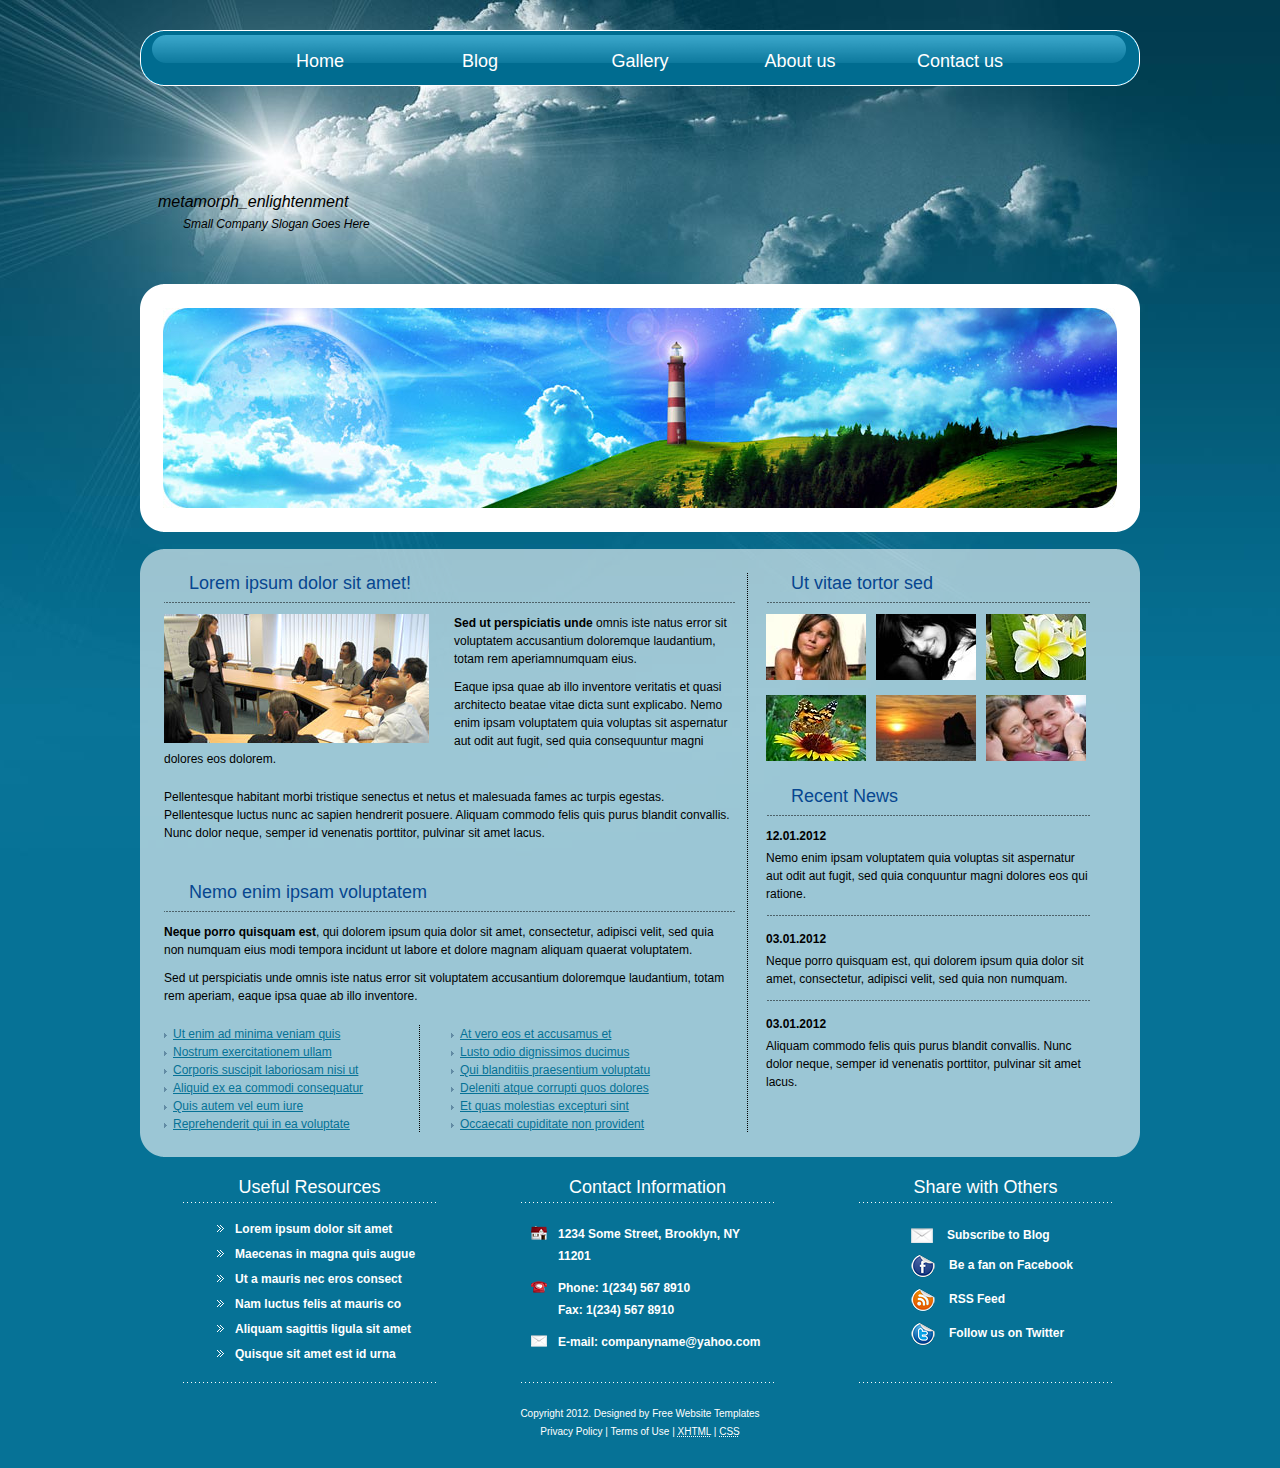
==== index.html @ 6195a16c "Initial Commit" ====
<!DOCTYPE html PUBLIC "-//W3C//DTD XHTML 1.0 Strict//EN" "http://www.w3.org/TR/xhtml1/DTD/xhtml1-strict.dtd">
<html xmlns="http://www.w3.org/1999/xhtml">
<head>
<meta http-equiv="content-type" content="text/html; charset=utf-8" />
<title>Metamorphosis Design Free Css Templates</title>
<meta name="keywords" content="" />
<meta name="description" content="" />
<link href="styles.css" rel="stylesheet" type="text/css" />
<link rel="stylesheet" href="nivo-slider.css" type="text/css" media="screen" />
</head>
<body>

<div id="bg_clouds">
<div id="main">
<!-- header begins -->
<div id="header">
    
	<div id="buttons">
      <a href="index.html" class="but but_t"  title="">Home</a>
      <a href="blog.html" class="but" title="">Blog</a>
      <a href="gallery.html"  class="but" title="">Gallery</a>
      <a href="about_us.html"  class="but" title="">About us</a>
      <a href="contact_us.html" class="but" title="">Contact us</a>
    </div>
	
	<div id="logo">
    	<a href="#">metamorph_enlightenment</a>
      	<h2><a href="#" id="metamorph">Small Company Slogan Goes Here</a></h2>
    </div>
	
</div>
<!-- header ends -->
<div class="top_top"></div>
<div class="top">

 <div id="wrapper">
        <div id="slider-wrapper">        
            <div id="slider" class="nivoSlider">
                <img src="images/top.jpg" alt="" />
                <img src="images/top2.jpg" alt=""/>
                <img src="images/top3.jpg" alt="" />
            </div>        
        </div>

</div>

<script type="text/javascript" src="lib/jquery-1.4.3.min.js"></script>
    <script type="text/javascript" src="lib/jquery.nivo.slider.pack.js"></script>
    <script type="text/javascript">
    $(window).load(function() {
        $('#slider').nivoSlider();
    });
    </script>
</div>
<div class="top_bot"></div>
<div style="height:17px"></div>
        <!-- content begins -->
        		<div class="cont_top"></div>
				<div class="clear"></div>
	<div id="content">
	
	    <div class="line1">
						<div class="col1">
						
						<h2>Lorem ipsum dolor sit amet!</h2>
						<div class="wrapper pad_bot3">
							<div class="left marg_right1"><img src="images/img21.jpg" alt="" /></div>
							<p class="pad_bot1"><strong>Sed ut perspiciatis unde</strong> omnis iste natus error sit voluptatem accusantium doloremque laudantium, totam rem aperiamnumquam eius.</p>
							<p>Eaque ipsa quae ab illo inventore veritatis et quasi architecto beatae vitae dicta sunt explicabo. Nemo enim ipsam voluptatem quia voluptas sit aspernatur aut odit aut fugit, sed quia consequuntur magni dolores eos dolorem. </p>
							<p>Pellentesque habitant morbi tristique senectus et netus et malesuada fames ac turpis egestas. Pellentesque luctus nunc ac sapien hendrerit posuere. Aliquam commodo felis quis purus blandit convallis. Nunc dolor neque, semper id venenatis porttitor, pulvinar sit amet lacus.</p>
						</div>
						<h2>Nemo enim ipsam voluptatem</h2>
						<p class="pad_bot1"><strong>Neque porro quisquam est</strong>, qui dolorem ipsum quia dolor sit amet, consectetur, adipisci velit, sed quia non numquam eius modi tempora incidunt ut labore et dolore magnam aliquam quaerat voluptatem.</p>
						<p>Sed ut perspiciatis unde omnis iste natus error sit voluptatem accusantium doloremque laudantium, totam rem aperiam, eaque ipsa quae ab illo inventore.</p>
						<div class="wrapper line2">
							<div class="list1 cols">
							  <ul>
								<li><a href="#">Ut enim ad minima veniam quis</a></li>
								<li><a href="#">Nostrum exercitationem ullam</a></li>
								<li><a href="#">Corporis suscipit laboriosam nisi ut</a></li>
								<li><a href="#">Aliquid ex ea commodi consequatur</a></li>
								<li><a href="#">Quis autem vel eum iure</a></li>
								<li><a href="#">Reprehenderit qui in ea voluptate</a></li>
							 </ul>
							</div>
							<div class="list1 cols pad_left1">
							  <ul>
								<li><a href="#">At vero eos et accusamus et</a></li>
								<li><a href="#">Lusto odio dignissimos ducimus</a></li>
								<li><a href="#">Qui blanditiis praesentium voluptatu</a></li>
								<li><a href="#">Deleniti atque corrupti quos dolores</a></li>
								<li><a href="#">Et quas molestias excepturi sint</a></li>
								<li><a href="#">Occaecati cupiditate non provident</a></li>
							</ul>
						  </div>
						</div>
					</div>
					<div class="col2">
						<h2>Ut vitae tortor sed</h2>
						<div class="wrapper pad_bot1">
							<div class="left marg_right2"><a href="#"><img src="images/small1.jpg" alt="" /></a></div>
							<div class="left marg_right2"><a href="#"><img src="images/small2.jpg" alt="" /></a></div>
							<div class="left"><a href="#"><img src="images/small3.jpg" alt="" /></a></div>
						</div>
						<div class="wrapper pad_bot3">
							<div class="left marg_right2"><a href="#"><img src="images/small4.jpg" alt="" /></a></div>
							<div class="left marg_right2"><a href="#"><img src="images/small5.jpg" alt="" /></a></div>
							<div class="left"><a href="#"><img src="images/small6.jpg" alt="" /></a></div>
						</div>
						<h2>Recent News</h2>
						<p class="font1">12.01.2012</p>
						<p class="under">Nemo enim ipsam voluptatem quia voluptas sit aspernatur aut odit aut fugit, sed quia conquuntur magni dolores eos qui ratione.</p>
						<p class="font1">03.01.2012</p>
						<p class="under">Neque porro quisquam est, qui dolorem ipsum quia dolor sit amet, consectetur, adipisci velit, sed quia non numquam.</p>
						<p class="font1">03.01.2012</p>
						<p>Aliquam commodo felis quis purus blandit convallis. Nunc dolor neque, semper id venenatis porttitor, pulvinar sit amet lacus.</p>
					</div>
				</div><div class="clear"></div>
	
	</div><div class="clear"></div>
                <div class="cont_bot"></div>
    <!-- content ends --> 
	<div class="clear"></div>
    <div style="height:15px"></div>
    <!-- bottom begin -->
    <div id="bottom_bot">
        <div id="bottom">
        <div id="b_col1">
              <h1>Useful Resources</h1>
                <div style="height:10px"></div>
                    <ul class="spis_bot">
                        <li><a href="#">Lorem ipsum dolor sit amet </a></li>
                        <li><a href="#">Maecenas in magna quis augue</a></li>
                        <li><a href="#">Ut a mauris nec eros consect</a></li>
                        <li><a href="#">Nam luctus felis at mauris co </a></li>
                        <li><a href="#">Aliquam sagittis ligula sit amet </a></li>
                        <li><a href="#">Quisque sit amet est id urna</a></li>
                    </ul>
          </div>
                <div id="b_col2">
                    <h1>Contact Information</h1>
                    <div style="height:20px"></div>
                    <div style="padding-left:10px">
                        <div  class="box_us">
                              <div  class="box_us_l">
                                <img src="images/fish_us1.png" alt="" />
                              </div>
                              <div  class="box_us_r">
                                    <b class="lh">1234 Some Street, Brooklyn, NY 11201</b>
                              </div>
                              <div style="clear: both; height:10px;"></div>
                        </div>
                        <div  class="box_us">
                              <div  class="box_us_l">
                                <img src="images/fish_us2.png" alt="" />
                              </div>
                              <div  class="box_us_r">
                                    <b class="lh">Phone:  1(234) 567 8910<br />
                                        Fax: 1(234) 567 8910
                                    </b>
                              </div>
                              <div style="clear: both; height:10px;"></div>
                        </div>
                        <div  class="box_us">
                              <div  class="box_us_l">
                                <img src="images/fish_us3.png" alt="" />
                              </div>
                              <div  class="box_us_r">
                                    <b class="lh">E-mail: companyname@yahoo.com</b>
                              </div>
                              <div style="clear: both; height:10px;"></div>
                        </div>
                    </div>
            </div>
    
            <div id="b_col3">
            	<h1>Share with Others</h1>
              	<div style="height:15px"></div>
                    <ul>
                        <li><img src="images/fu_i1.png" class=" fu_i" alt="" /><a href="#">Subscribe to Blog</a></li>
                        <li><img src="images/fu_i2.png" class=" fu_i" alt="" /><a href="#">Be a fan on Facebook</a></li>
                        <li><img src="images/fu_i3.png" class=" fu_i" alt="" /><a href="#">RSS Feed</a></li>
                        <li><img src="images/fu_i4.png" class=" fu_i" alt="" /><a href="#">Follow us on Twitter</a></li>
                    </ul>  
                        
          </div>
          	<div style="clear: both; height:20px;"></div>
        </div>
    </div>
<!-- bottom end --> 
<!-- footer begins -->
            <div id="footer">
          		Copyright  2012. <!-- Do not remove -->Designed by <a href="http://www.metamorphozis.com/free_templates/free_templates.php" title="Free Website Templates">Free Website Templates</a><!-- end --><br />
                <a href="#">Privacy Policy</a> | <a href="#">Terms of Use</a> | <a href="http://validator.w3.org/check/referer" title="This page validates as XHTML 1.0 Transitional"><abbr title="eXtensible HyperText Markup Language">XHTML</abbr></a> | <a href="http://jigsaw.w3.org/css-validator/check/referer" title="This page validates as CSS"><abbr title="Cascading Style Sheets">CSS</abbr></a>
    </div>
        <!-- footer ends -->
</div>

</div>
</body>
</html>
---- styles.css ----
/*
Design by Metamorphosis Design
http://www.metamorphozis.com
Released for free under a Creative Commons Attribution 2.5 License
*/

*
{
border: 0;
margin: 0;
}

img
{
border: 0px;
}

body{
	font: 12px Arial, Helvetica, sans-serif;
	background: url(images/bg.jpg);
	line-height: 18px;
}

#bg_clouds { background: #067296 url(images/bg_clouds.jpg) top center no-repeat;}
	
#main {
	width: 1000px;
	margin: 0px auto;
	background:url(images/main.jpg) right top no-repeat;}

#header { 
	width:1000px;
	height: 254px;
	padding-top: 30px;
}

#logo {	
		padding: 107px 0px 0px 18px;
		height: 75px;
}

#logo H2 {

		font-family: Arial, Helvetica, sans-serif;
		color:#ffffff;
		font-size:18px;
		font-style:italic;
		background: no-repeat;
		}

#logo a {
	text-decoration: none;
	font-style: italic;
	font-size: 16px;
	color: #000000;
}
	
#logo H2 a{
	font-size: 12px;
	font-family: Arial, Helvetica, sans-serif;
	font-weight:100;
}

#buttons{
	text-align:center;
	height: 56px;
	padding-left: 0px;
	background: url(images/buttons.png) left top no-repeat;
	padding: 0px 0px 0px 100px;
}

#buttons a {
	font-family: Arial, Helvetica, sans-serif;
	font-size: 18px;
	font-weight: 100;
	display: block;
	float: left;
	text-decoration: none;
	color: #ffffff;
	text-align: center;
	padding-top: 22px;
	height: 34px;
	
}

.but {
	width: 160px;
}

#buttons .but:hover {
	background: url(images/but_hover.jpg) top repeat-x;
	}
	
.but_t {background: url(images/but_hover.gif) center bottom no-repeat;}

.top_top {
	background: url(images/top_top.png) left top no-repeat;
	height: 24px;}
	
.top { height:200px;
		background: url(images/top.jpg) 23px top no-repeat #FFFFFF;}

.top_bot {
	background: url(images/top_bot.png) left bottom no-repeat;
	height: 24px;}


#content{
	background: url(images/content.png);
	padding: 0px 24px 0px 24px;
	color: #000000;
}

.line1 {background:url(images/razd_h.gif) 583px 0 repeat-y; width:100%; float:left}
.line2 {background:url(images/razd_h.gif) 255px 0 repeat-y}
.pad_bot1 {padding-bottom:10px}
.pad_bot2 {padding-bottom:20px}
.pad_bot3 {padding-bottom:20px}
.pad_left1 {padding-left:64px}
.marg_left1 {margin-left:25px}
.marg_right1 {margin-right:25px}
.list1 ul{margin: 0px; padding: 0px;}
.list1 li {list-style: none;}
.list1 li a {padding-left:9px;background:url(images/marker_1.gif) 0 6px no-repeat; color: #067296}
.font1 {font-weight:bold;padding-bottom:4px}
.under {background: url(images/razd_h.gif) bottom repeat-x;padding-bottom:14px;margin-bottom:13px}
p {padding-bottom:20px}
.marg_right2 {margin-right:10px}

.left {float:left}
.right {float:right}
.wrapper {width:100%;overflow:hidden}


.col1, .col2, .col3, .cols {float:left}
.col1 {width:572px;}
.col2 {width:324px; margin-left: 30px}
.cols {width:223px}


#content_gal{
	background: url(images/content.png);
	padding: 0px 13px 0px 13px;
	color: #000000;
}

.clear
{clear: both}

.cont_top{
	background: url(images/cont_top.png) left top no-repeat;
	height: 24px;
}

.cont_bot{
	background: url(images/cont_bot.png) left bottom no-repeat;
	height: 24px;
}

.razd_h { height: 30px;
			background: url(images/razd_h.gif) 15px repeat-x;}

.home_box {
	float: left;
	width: 305px; }
	
.razd_lr_h { background: url(images/razd_lr.gif) 620px repeat-y;}

.razd_lr { background: url(images/razd_lr.gif) 657px repeat-y;}


#left{
	width: 640px;
	float: left;
	margin-left: 0px;
}


#left_h{
	width: 590px;
	float: left;
	margin-left: 0px;
}

.text{
	padding: 0px 0px 15px 0px;
}

.img_l {	float:left;
		margin: 5px 14px 3px 0px;
}

.img_r {	float: right;
		margin: 9px 10px 3px 10px;
}

.span_cont {	color: #4ACBE2;
	font-size:12px;
	font-weight:bold;
}

 h1{
	font-family: Arial, Helvetica, sans-serif;
	font-size:18px;
	font-weight: 100;
	color: #074690;
	text-align: left;
	padding: 0px 0px 0px 0px;
	line-height:normal;
}

.spis_1 {
	list-style:none;
	padding: 0px 0px 0px 0px;}

.spis_1 li {
	padding: 5px 0px 0px 18px;
	background: url(images/fish_spis_1.gif) 0px 10px no-repeat;
	}
	
.spis_1 a {
	color:#000000;
	text-decoration:none;
	font-weight: 100;
	display: block;
	font-weight:bold;}
.spis_1 a:hover {
	text-decoration: underline;
	}

.read {
	font-size:12px;
	color: #FF0000;
	text-decoration: none;
	display:block;
	line-height: 17px;
	width: 66px;
	text-align: center;
	float: right;
	font-weight:bold;
	
}

.read:hover {
	font-size:12px;
	text-decoration: underline;
}



#right{
	float: right;
	width: 275px;
	margin-right: 0px;
}

#right_h{
	float: right;
	width: 316px;
	margin-right: 0px;
}

.span_dat {
	color: #000000;
	text-decoration: underline;
	font-weight: bold;
	padding-bottom: 5px;}
	
#bottom {
	background: url(images/bottom.gif) 43px 30px no-repeat;
	color: #FFFFFF;
}

#bottom_bot {
	background: url(images/bottom.gif) 43px bottom no-repeat;
	color: #FFFFFF;
}

#bottom h1 { 
	color: #ffffff;
	font-size: 18px;
	font-weight: 100;
	text-align: center;
	padding: 5px 0px 5px 0px;
			}

#b_col1 {
	width: 253px;
	float: left;
	margin-left: 43px;
}
#b_col2 {
	width: 253px;
	float: left;
	margin-left: 85px;
}
#b_col3 {
	width: 253px;
	float: left;
	margin-left: 85px;
	text-align: left;
}


.box_us {
width: 244px;
background: url(images/box_us.gif) 0px bottom repeat-x;
}

.box_us_l {
width: 27px;
float: left;
padding-top:3px;}

.box_us_r {
width: 217px;
float: left;}


.spis_bot {
	list-style:none;
	padding: 0px 0px 0px 34px;}

.spis_bot li {
	padding: 7px 0px 0px 18px;
	background: url(images/fish2.gif) 0px 12px no-repeat;
	}
	
.spis_bot a {
	color:#ffffff;
	text-decoration:none;
	font-weight: 100;
	display: block;
	font-weight:bold;}
.spis_bot a:hover {
	text-decoration: underline;
	}
	
.fu_i {
	padding: 0px 14px 0px 0px;
	vertical-align: middle ;
}

#b_col3 ul {
	list-style:none;
	padding: 0px 0px 0px 52px;}

#b_col3 li {
	padding: 8px 0px 2px 0px;
	background: none;
	}
	
#b_col3 li a {
	color:#FFFFFF;
	text-decoration: none;
	font-weight: bold;}
	
#b_col3 li a:hover {
	text-decoration: underline;
}

#footer{
	height: 63px;
	font-size: 10px;
	color: #ffffff;
	text-align: center;
	padding: 22px 0px 0px 0px;
	background: url(images/footer.jpg) 0px 15px no-repeat;
}

#footer a{
	color: #ffffff;
	font-size: 10px;
	text-decoration: none;
}

#footer a:hover{
	color: #ffffff;
	font-size: 10px;
	text-decoration: underline;
}

.lh {
	line-height: 22px;
}

/* blog */

.va_m { vertical-align:middle;}

.datc_coment {
	height: 26px;
	background:url(images/datc_coment.gif) top repeat-x;
	padding: 10px 0px 0px 10px;}

.datc  {
	float: left;
	width: 346px;}

.coment {
	float: right;
	width: 146px;
	text-align: right;}

.datc_coment a {
	color: #074690;
	text-decoration:none;
	font-weight: bold;
	font-size:12px;}

.datc_coment a:hover {
	text-decoration:underline;}

.spis {
	list-style:none;
	padding: 0px 0px 0px 25px;}

.spis  li {
	padding: 8px 0px 2px 16px;
	background: url(images/fish_spis.gif) left 14px no-repeat;
	}
.spis a:hover {
	text-decoration: none;
	color:#FF0000;
	}
	
.spis a {
	color:#000000;
	text-decoration:none;
	font-weight: bold;}
	
.a_blog {
	font-family: Arial, Helvetica, sans-serif;
	font-size:16px;
	font-weight: bold;
	color: #074690;
	text-align: left;
	padding: 5px 0px 10px 0px;
	text-decoration: none;
	display:block;
}

.a_blog:hover { text-decoration: underline;}

h2 {
	font-family: Arial, Helvetica, sans-serif;
	font-size:18px;
	font-weight: 100;
	color: #074690;
	text-align: left;
	padding: 0px 0px 10px 25px;
	line-height:normal;
	background: url(images/razd_h.gif) bottom repeat-x;
	margin-bottom: 10px;
}

/* gallery */


.gal_num {
	background: url(images/gal_num.png) 0px 0px no-repeat;
	width: 14px;
	height: 20px;
	padding: 1px 0px 0px 6px;
	display:block;
	margin-right: 5px;
	color: #FFFFFF;
	font-size: 12px;
	float:left;
	text-decoration: none; }
	
.gal_num:hover { background: url(images/gal_num_hover.png) 0px 0px no-repeat;}

.row {
	padding: 0px 0px 0px 0px;
	height: 273px;
}

.box_img2 {
	width: 272px;
	height: 273px;
	background: url(images/box_img.png) 0px 0px no-repeat;
	padding: 0px 20px 0px 20px;
	float:left;
	color: #000000;
}

#preview{
	position:absolute;
	border:1px solid #ccc;
	background:#333;
	padding:5px;
	display:none;
	color:#fff;
	}


.box_razd {
	width: 19px;
	height: 50px;
	float: left;
}

h4 {
	font-weight:100;
	font-size: 18px;
	color: #000000;
	padding: 15px 0px 17px 0px;}




/* about us */

.bottom_text { padding: 0px 0px 0px 19px;}

.bottom_text a { color:#000000;
				text-decoration:none;}
.bottom_text a:hover { text-decoration:underline;}				

/* contact us */

#left label {
	width: 103px;
	float:left;
	padding: 5px 0px 0px 5px;}

.input_txt2 {	
	width: 585px;
	border: none;
	background: url(images/input_txt2.gif) left top no-repeat;
	padding: 6px 10px 6px 10px;
	color:#ffffff;

}

.text_area2 {
	width: 585px;
	height: 123px;
	border: none;
	background: url(images/text_area2.gif) 0px 0px no-repeat;
	padding: 6px 10px 6px 10px;
	color:#ffffff;
	font-family:Arial, Helvetica, sans-serif;
}
.submit2 {
	background: url(images/submit2.png) right 0px no-repeat;
	text-align: center;
	font-family:Arial, Helvetica, sans-serif;
	font-size: 12px;
	padding: 6px 0px 7px 0px;
	font-size:12px;
	color: #ffffff;
	text-decoration: none;
	width: 76px;
	margin: 0px 54px 0px 0px;
}



/*=================================*/
/* Nivo Slider Demo
/* November 2010
/* By: Gilbert Pellegrom
/* http://dev7studios.com
/*=================================*/


#slider-wrapper {
    background:url(images/top.jpg) no-repeat;
    width:954px;
    height: 200px;
    margin:0 auto;
}

#slider {
	position:relative;
    width: 954px;
    height:200px;
	background:url(images/loading.gif) no-repeat 50% 50%;
}
#slider img {
	position:absolute;
	top:0px;
	left:0px;
	display:none;
}
#slider a {
	border:0;
	display:block;
}

.nivo-controlNav {
	position:absolute;
	left:260px;
	bottom:-42px;
	display: none;
}
.nivo-controlNav a {
	display:block;
	width:22px;
	height:22px;
	background:url(images/bullets.png) no-repeat;
	text-indent:-9999px;
	border:0;
	margin-right:3px;
	float:left;
}
.nivo-controlNav a.active {
	background-position:0 -22px;
}

.nivo-directionNav a {
	display:block;
	width:30px;
	height:30px;
	background:url(images/arrows.png) no-repeat;
	text-indent:-9999px;
	border:0;
}
a.nivo-nextNav {
	background-position:-30px 0;
	right:15px;
}
a.nivo-prevNav {
	left:15px;
}

.nivo-caption {
    text-shadow:none;
    font-family: Helvetica, Arial, sans-serif;
}
.nivo-caption a { 
    color:#efe9d1;
    text-decoration:underline;
}
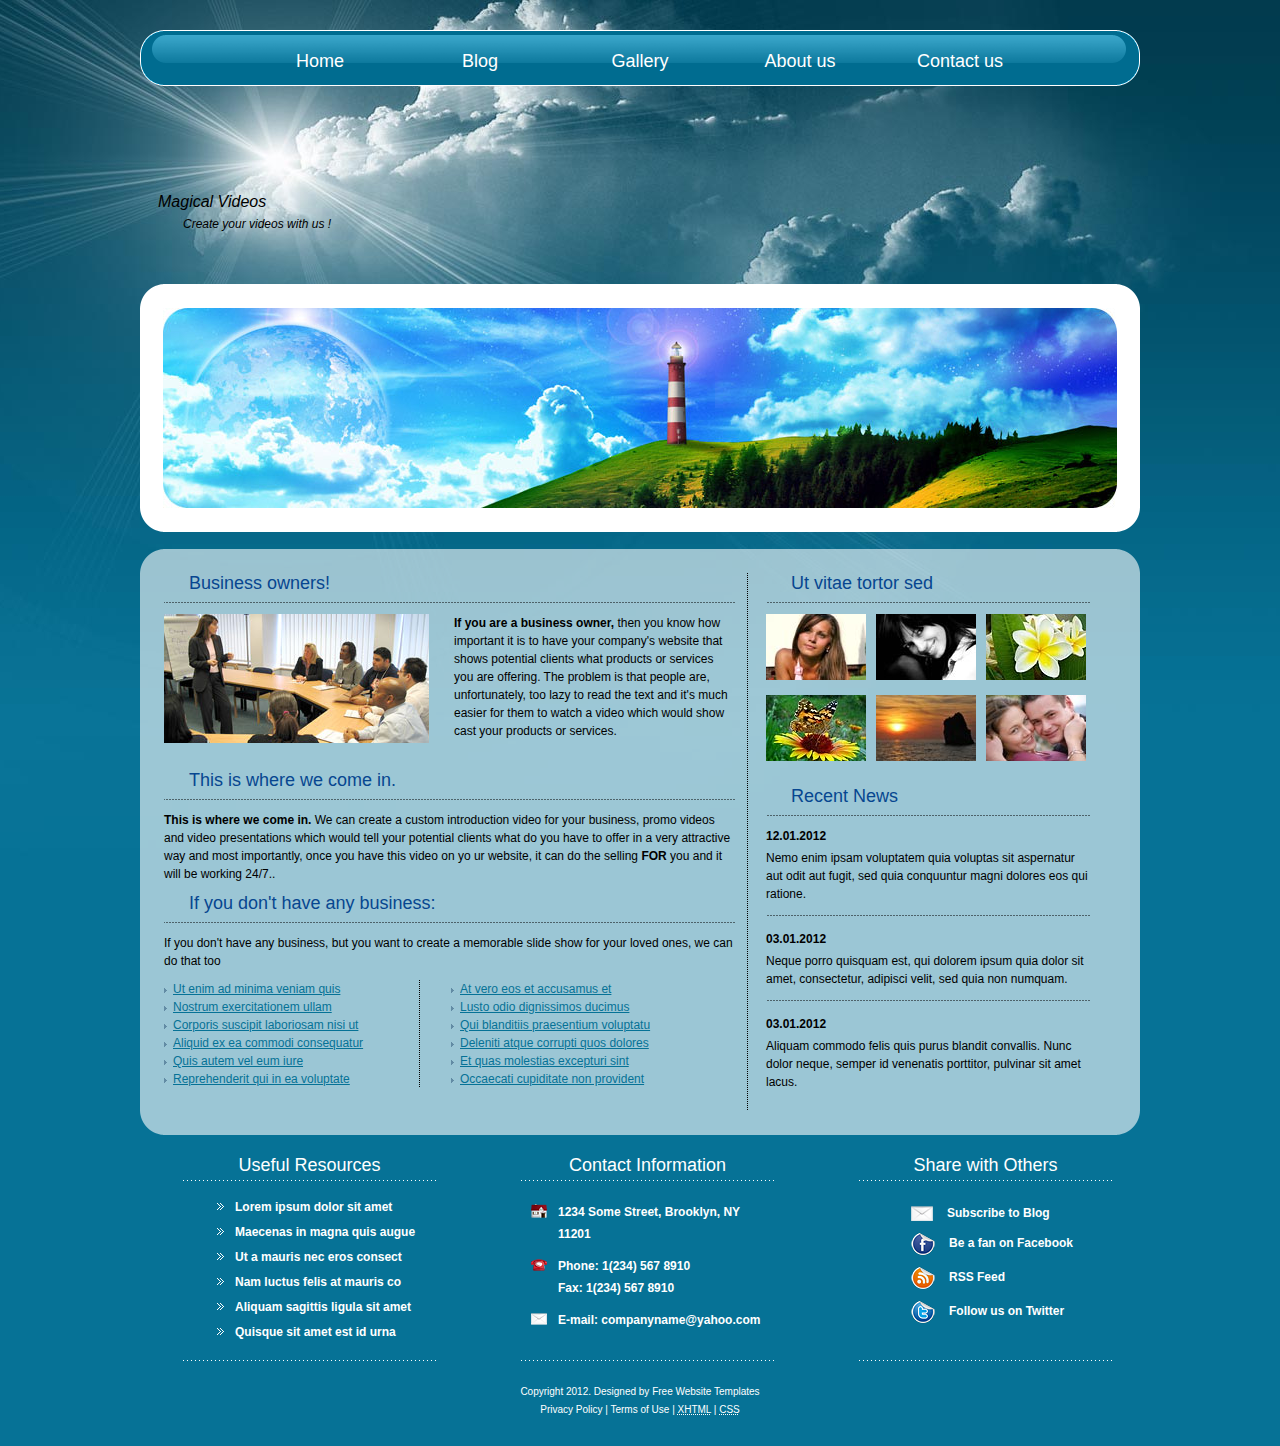
==== commit fb623bf4: "Commit2" ====
--- a/index.html
+++ b/index.html
@@ -24,8 +24,8 @@
     </div>
 	
 	<div id="logo">
-    	<a href="#">metamorph_enlightenment</a>
-      	<h2><a href="#" id="metamorph">Small Company Slogan Goes Here</a></h2>
+    	<a href="#">Magical Videos</a>
+      	<h2><a href="#" id="metamorph">Create your videos with us !</a></h2>
     </div>
 	
 </div>
@@ -62,17 +62,21 @@
 	    <div class="line1">
 						<div class="col1">
 						
-						<h2>Lorem ipsum dolor sit amet!</h2>
+						<h2>Business owners!</h2>
 						<div class="wrapper pad_bot3">
 							<div class="left marg_right1"><img src="images/img21.jpg" alt="" /></div>
-							<p class="pad_bot1"><strong>Sed ut perspiciatis unde</strong> omnis iste natus error sit voluptatem accusantium doloremque laudantium, totam rem aperiamnumquam eius.</p>
-							<p>Eaque ipsa quae ab illo inventore veritatis et quasi architecto beatae vitae dicta sunt explicabo. Nemo enim ipsam voluptatem quia voluptas sit aspernatur aut odit aut fugit, sed quia consequuntur magni dolores eos dolorem. </p>
-							<p>Pellentesque habitant morbi tristique senectus et netus et malesuada fames ac turpis egestas. Pellentesque luctus nunc ac sapien hendrerit posuere. Aliquam commodo felis quis purus blandit convallis. Nunc dolor neque, semper id venenatis porttitor, pulvinar sit amet lacus.</p>
-						</div>
-						<h2>Nemo enim ipsam voluptatem</h2>
-						<p class="pad_bot1"><strong>Neque porro quisquam est</strong>, qui dolorem ipsum quia dolor sit amet, consectetur, adipisci velit, sed quia non numquam eius modi tempora incidunt ut labore et dolore magnam aliquam quaerat voluptatem.</p>
-						<p>Sed ut perspiciatis unde omnis iste natus error sit voluptatem accusantium doloremque laudantium, totam rem aperiam, eaque ipsa quae ab illo inventore.</p>
-						<div class="wrapper line2">
+							<p class="pad_bot1"><strong>If you are a business owner, </strong>then you know how important it is to have your company's website that shows 
+							potential clients what products or services you are offering. The problem is that people are,
+							 unfortunately, too lazy to read the text and it's much easier for them to watch a video which
+							 would show cast your products or services. 
+						</div>
+						<h2>This is where we come in.</h2>
+						<p class="pad_bot1"><strong>This is where we come in.</strong>  We can create a custom introduction video for your business, promo videos and video presentations which would tell
+						 your potential clients what do you have to offer in a very attractive way and most importantly, once you have this video on yo
+						 ur website, it can do the selling <b>FOR</b> you and it will be working 24/7..</p>
+						 <h2>If you don't have any business:</h2>
+						 <p class="pad_bot1">If you don't have any business, but you want to create a memorable slide show for your loved ones, we can do that too</p>
+						 <div class="wrapper line2">
 							<div class="list1 cols">
 							  <ul>
 								<li><a href="#">Ut enim ad minima veniam quis</a></li>
